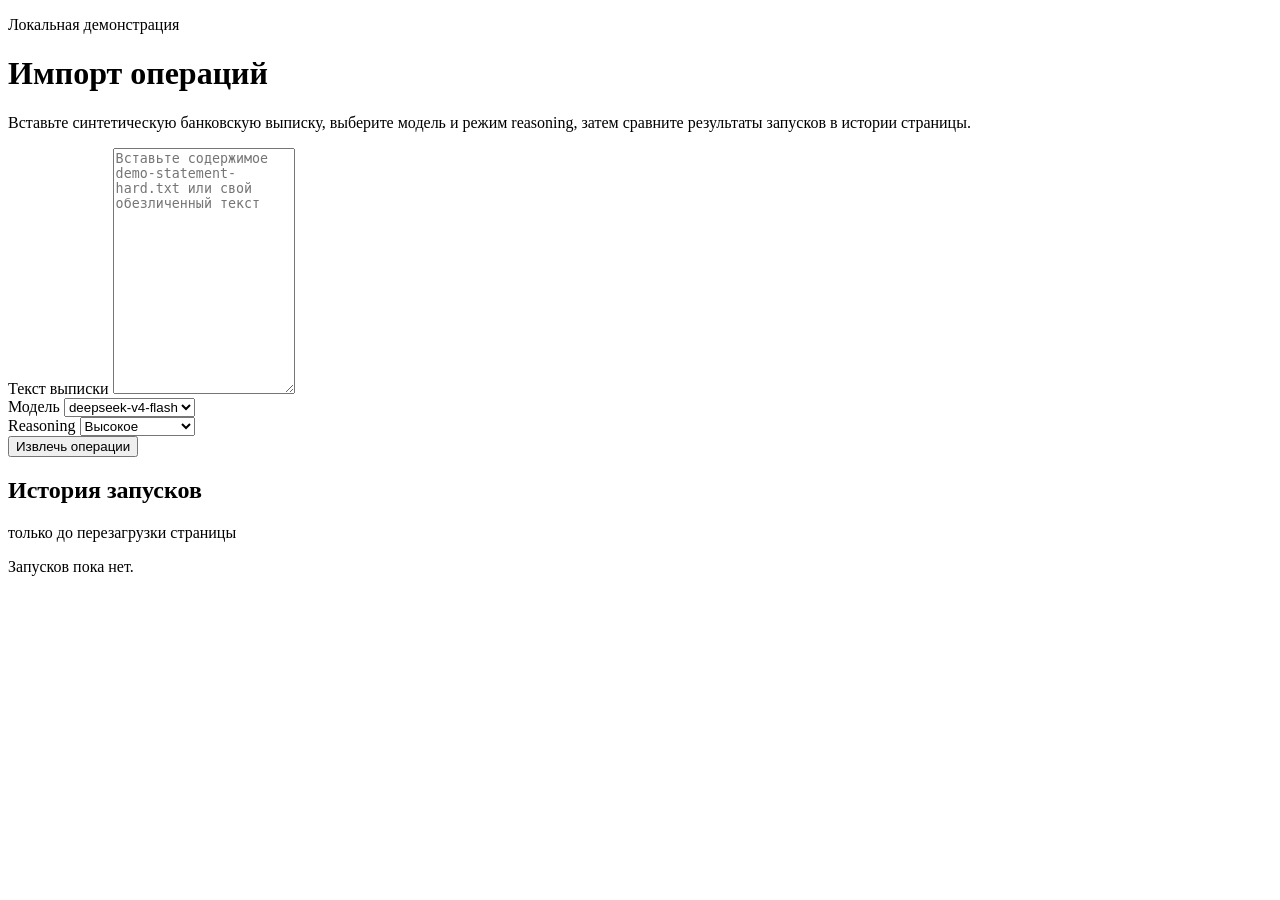
==== web/src/main/resources/web/index.html @ ac16c678 "Add local web demo with model controls" ====
<!doctype html>
<html lang="ru">
<head>
    <meta charset="UTF-8">
    <meta name="viewport" content="width=device-width, initial-scale=1">
    <title>Transaction Import — демонстрация</title>
    <link rel="stylesheet" href="/assets/styles.css">
</head>
<body>
<main class="page-shell">
    <header class="hero">
        <p class="eyebrow">Локальная демонстрация</p>
        <h1>Импорт операций</h1>
        <p class="subtitle">
            Вставьте синтетическую банковскую выписку, выберите модель и режим
            reasoning, затем сравните результаты запусков в истории страницы.
        </p>
    </header>

    <section class="panel">
        <form id="extract-form">
            <label for="statement">Текст выписки</label>
            <textarea id="statement" name="statement" rows="16" required
                      placeholder="Вставьте содержимое demo-statement-hard.txt или свой обезличенный текст"></textarea>

            <div class="controls">
                <div class="control">
                    <label for="model">Модель</label>
                    <select id="model" name="model">
                        <option value="deepseek-v4-flash">deepseek-v4-flash</option>
                        <option value="deepseek-v4-pro">deepseek-v4-pro</option>
                    </select>
                </div>
                <div class="control">
                    <label for="reasoning">Reasoning</label>
                    <select id="reasoning" name="reasoning">
                        <option value="disabled">Выключено</option>
                        <option value="low">Низкое</option>
                        <option value="high" selected>Высокое</option>
                        <option value="max">Максимальное</option>
                    </select>
                </div>
            </div>

            <button id="submit-button" type="submit">Извлечь операции</button>
            <p id="status" class="status" role="status" aria-live="polite"></p>
        </form>
    </section>

    <section id="current-result" class="panel result-panel" hidden>
        <div class="section-heading">
            <h2>Последний результат</h2>
            <span id="current-settings" class="badge"></span>
        </div>
        <pre id="answer" class="answer"></pre>
        <pre id="metadata" class="metadata"></pre>
    </section>

    <section class="panel">
        <div class="section-heading">
            <h2>История запусков</h2>
            <span class="muted">только до перезагрузки страницы</span>
        </div>
        <div id="history" class="history">
            <p class="muted">Запусков пока нет.</p>
        </div>
    </section>
</main>
<script src="/assets/app.js" defer></script>
</body>
</html>
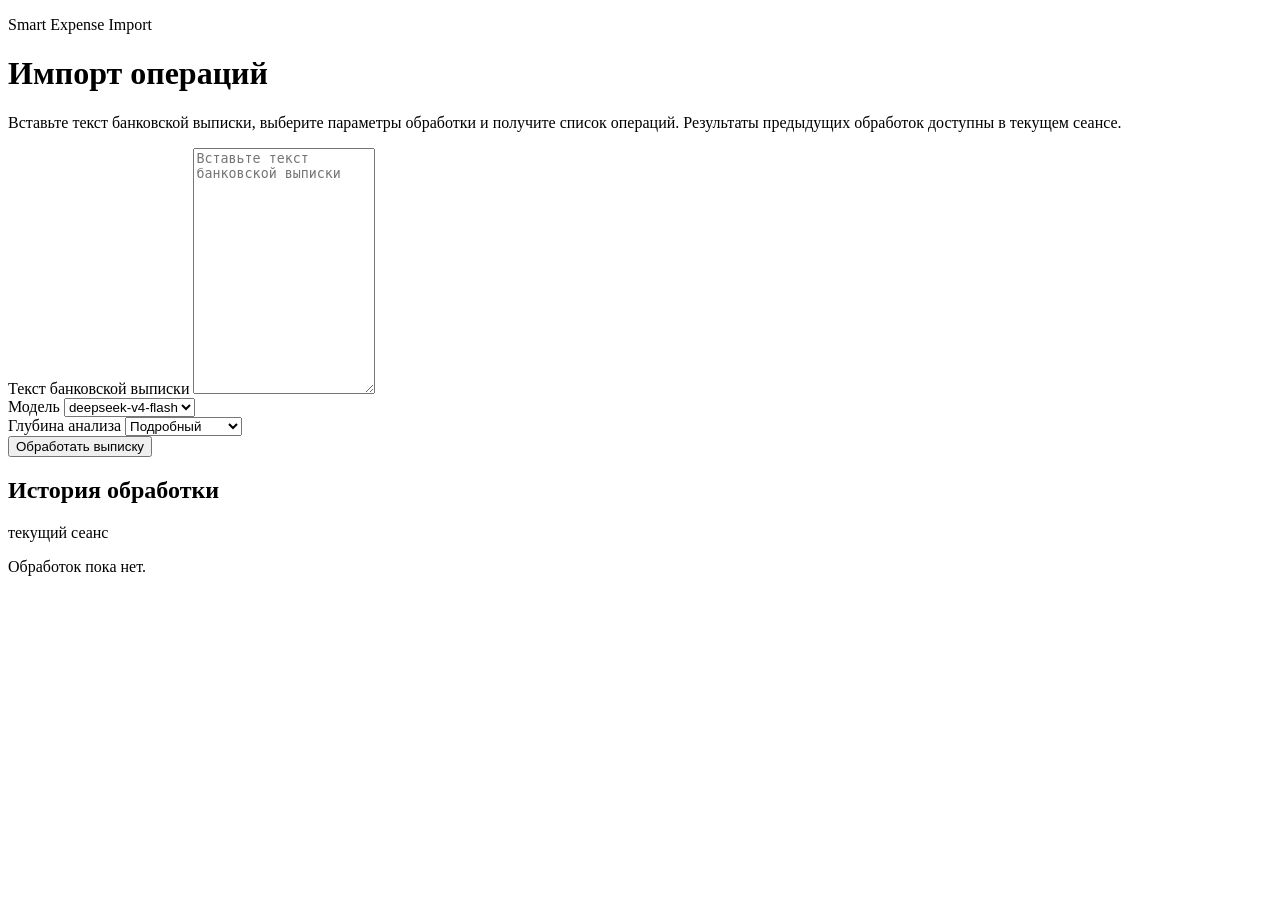
==== commit 46ab2e71: "Use product language in web interface" ====
--- a/web/src/main/resources/web/index.html
+++ b/web/src/main/resources/web/index.html
@@ -3,25 +3,26 @@
 <head>
     <meta charset="UTF-8">
     <meta name="viewport" content="width=device-width, initial-scale=1">
-    <title>Transaction Import — демонстрация</title>
+    <title>Импорт операций</title>
     <link rel="stylesheet" href="/assets/styles.css">
 </head>
 <body>
 <main class="page-shell">
     <header class="hero">
-        <p class="eyebrow">Локальная демонстрация</p>
+        <p class="eyebrow">Smart Expense Import</p>
         <h1>Импорт операций</h1>
         <p class="subtitle">
-            Вставьте синтетическую банковскую выписку, выберите модель и режим
-            reasoning, затем сравните результаты запусков в истории страницы.
+            Вставьте текст банковской выписки, выберите параметры обработки и
+            получите список операций. Результаты предыдущих обработок доступны
+            в текущем сеансе.
         </p>
     </header>
 
     <section class="panel">
         <form id="extract-form">
-            <label for="statement">Текст выписки</label>
-            <textarea id="statement" name="statement" rows="16" required
-                      placeholder="Вставьте содержимое demo-statement-hard.txt или свой обезличенный текст"></textarea>
+            <label for="statement">Текст банковской выписки</label>
+            <textarea id="statement" name="statement" rows="16"
+                      placeholder="Вставьте текст банковской выписки"></textarea>
 
             <div class="controls">
                 <div class="control">
@@ -32,24 +33,24 @@
                     </select>
                 </div>
                 <div class="control">
-                    <label for="reasoning">Reasoning</label>
+                    <label for="reasoning">Глубина анализа</label>
                     <select id="reasoning" name="reasoning">
-                        <option value="disabled">Выключено</option>
-                        <option value="low">Низкое</option>
-                        <option value="high" selected>Высокое</option>
-                        <option value="max">Максимальное</option>
+                        <option value="disabled">Стандартный</option>
+                        <option value="low">Базовый</option>
+                        <option value="high" selected>Подробный</option>
+                        <option value="max">Максимальный</option>
                     </select>
                 </div>
             </div>
 
-            <button id="submit-button" type="submit">Извлечь операции</button>
+            <button id="submit-button" type="submit">Обработать выписку</button>
             <p id="status" class="status" role="status" aria-live="polite"></p>
         </form>
     </section>
 
     <section id="current-result" class="panel result-panel" hidden>
         <div class="section-heading">
-            <h2>Последний результат</h2>
+            <h2>Результат обработки</h2>
             <span id="current-settings" class="badge"></span>
         </div>
         <pre id="answer" class="answer"></pre>
@@ -58,11 +59,11 @@
 
     <section class="panel">
         <div class="section-heading">
-            <h2>История запусков</h2>
-            <span class="muted">только до перезагрузки страницы</span>
+            <h2>История обработки</h2>
+            <span class="muted">текущий сеанс</span>
         </div>
         <div id="history" class="history">
-            <p class="muted">Запусков пока нет.</p>
+            <p class="muted">Обработок пока нет.</p>
         </div>
     </section>
 </main>
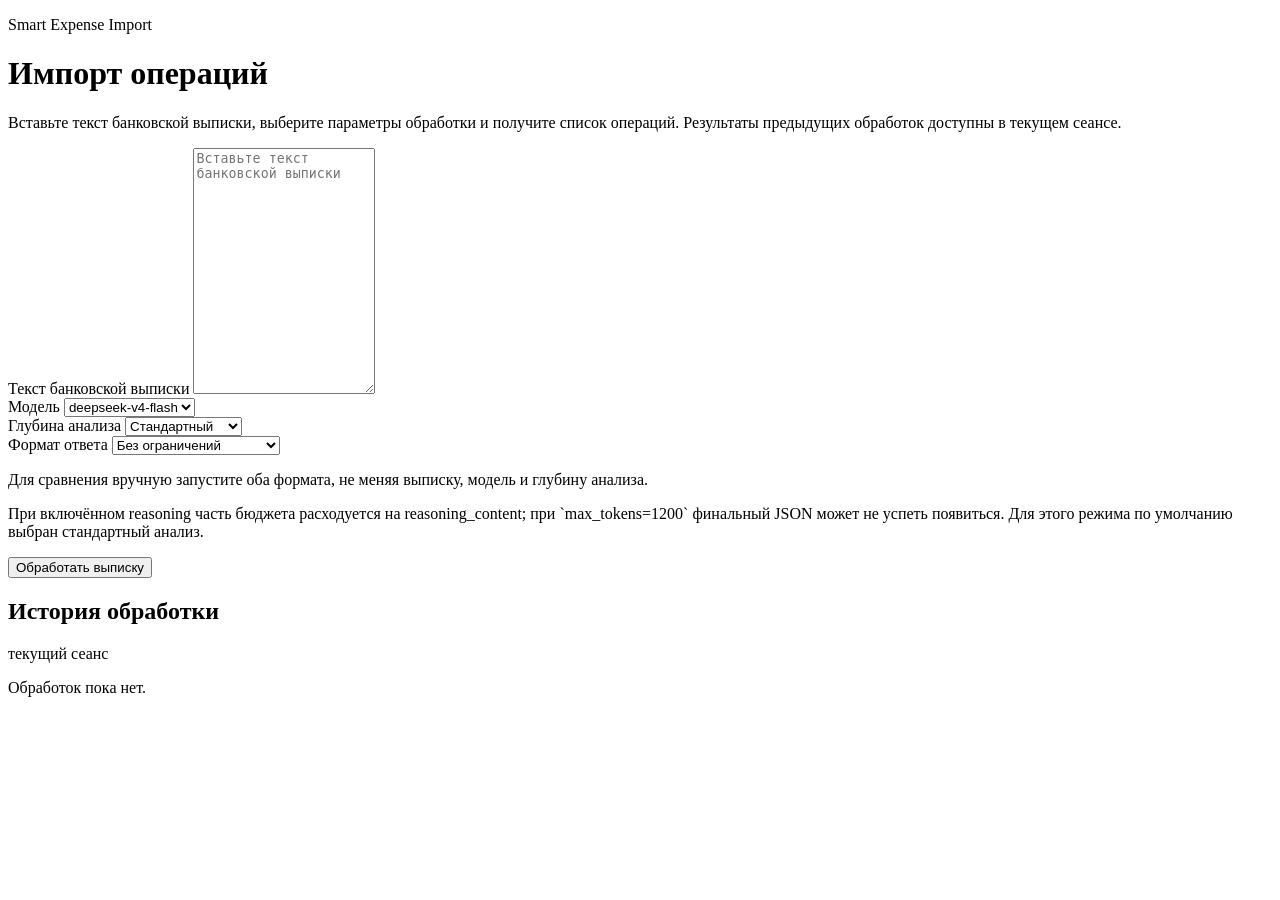
==== commit fa5bb393: "feat: add controlled structured extraction" ====
--- a/web/src/main/resources/web/index.html
+++ b/web/src/main/resources/web/index.html
@@ -5,6 +5,7 @@
     <meta name="viewport" content="width=device-width, initial-scale=1">
     <title>Импорт операций</title>
     <link rel="stylesheet" href="/assets/styles.css">
+    <link rel="icon" href="data:,">
 </head>
 <body>
 <main class="page-shell">
@@ -35,13 +36,30 @@
                 <div class="control">
                     <label for="reasoning">Глубина анализа</label>
                     <select id="reasoning" name="reasoning">
-                        <option value="disabled">Стандартный</option>
+                        <option value="disabled" selected>Стандартный</option>
                         <option value="low">Базовый</option>
-                        <option value="high" selected>Подробный</option>
+                        <option value="high">Подробный</option>
                         <option value="max">Максимальный</option>
                     </select>
                 </div>
+                <div class="control">
+                    <label for="mode">Формат ответа</label>
+                    <select id="mode" name="mode">
+                        <option value="unrestricted">Без ограничений</option>
+                        <option value="controlled_json">Контролируемый JSON</option>
+                    </select>
+                </div>
             </div>
+            <p class="control-note">
+                Для сравнения вручную запустите оба формата, не меняя выписку,
+                модель и глубину анализа.
+            </p>
+            <p class="control-note">
+                При включённом reasoning часть бюджета расходуется на
+                reasoning_content; при `max_tokens=1200` финальный JSON может
+                не успеть появиться. Для этого режима по умолчанию выбран
+                стандартный анализ.
+            </p>
 
             <button id="submit-button" type="submit">Обработать выписку</button>
             <p id="status" class="status" role="status" aria-live="polite"></p>
@@ -53,8 +71,22 @@
             <h2>Результат обработки</h2>
             <span id="current-settings" class="badge"></span>
         </div>
+        <div id="current-stats" class="result-stats" aria-live="polite"></div>
+        <div id="validation" class="validation" hidden></div>
         <pre id="answer" class="answer"></pre>
         <pre id="metadata" class="metadata"></pre>
+    </section>
+
+    <section id="comparison" class="panel" hidden>
+        <div class="section-heading">
+            <h2>Сравнение форматов</h2>
+            <span id="comparison-settings" class="badge"></span>
+        </div>
+        <p class="comparison-note">
+            Пара построена только из запусков с дословно одинаковой выпиской,
+            моделью и глубиной анализа.
+        </p>
+        <div id="comparison-grid" class="comparison-grid"></div>
     </section>
 
     <section class="panel">
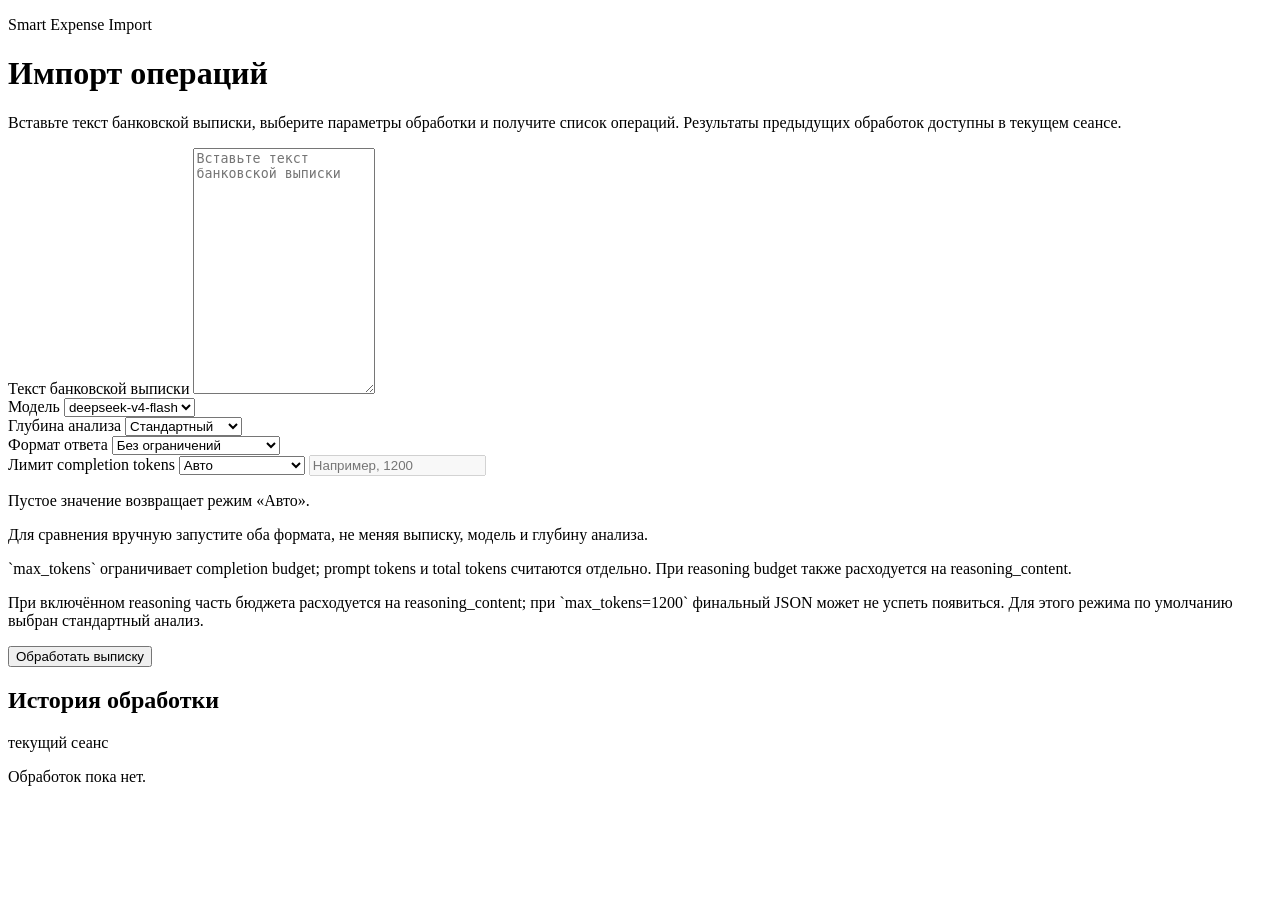
==== commit f6938e30: "feat: add token budgets and standalone D01 page" ====
--- a/web/src/main/resources/web/index.html
+++ b/web/src/main/resources/web/index.html
@@ -49,10 +49,25 @@
                         <option value="controlled_json">Контролируемый JSON</option>
                     </select>
                 </div>
+                <div class="control token-budget-control">
+                    <label for="max-tokens-mode">Лимит completion tokens</label>
+                    <select id="max-tokens-mode" name="max_tokens_mode">
+                        <option value="auto" selected>Авто</option>
+                        <option value="unlimited">Без ограничения</option>
+                        <option value="explicit">Явное значение</option>
+                    </select>
+                    <input id="max-tokens" name="max_tokens" type="number" min="1" step="1"
+                           inputmode="numeric" placeholder="Например, 1200" disabled>
+                    <p class="field-note">Пустое значение возвращает режим «Авто».</p>
+                </div>
             </div>
             <p class="control-note">
                 Для сравнения вручную запустите оба формата, не меняя выписку,
                 модель и глубину анализа.
+            </p>
+            <p class="control-note">
+                `max_tokens` ограничивает completion budget; prompt tokens и total tokens
+                считаются отдельно. При reasoning budget также расходуется на reasoning_content.
             </p>
             <p class="control-note">
                 При включённом reasoning часть бюджета расходуется на
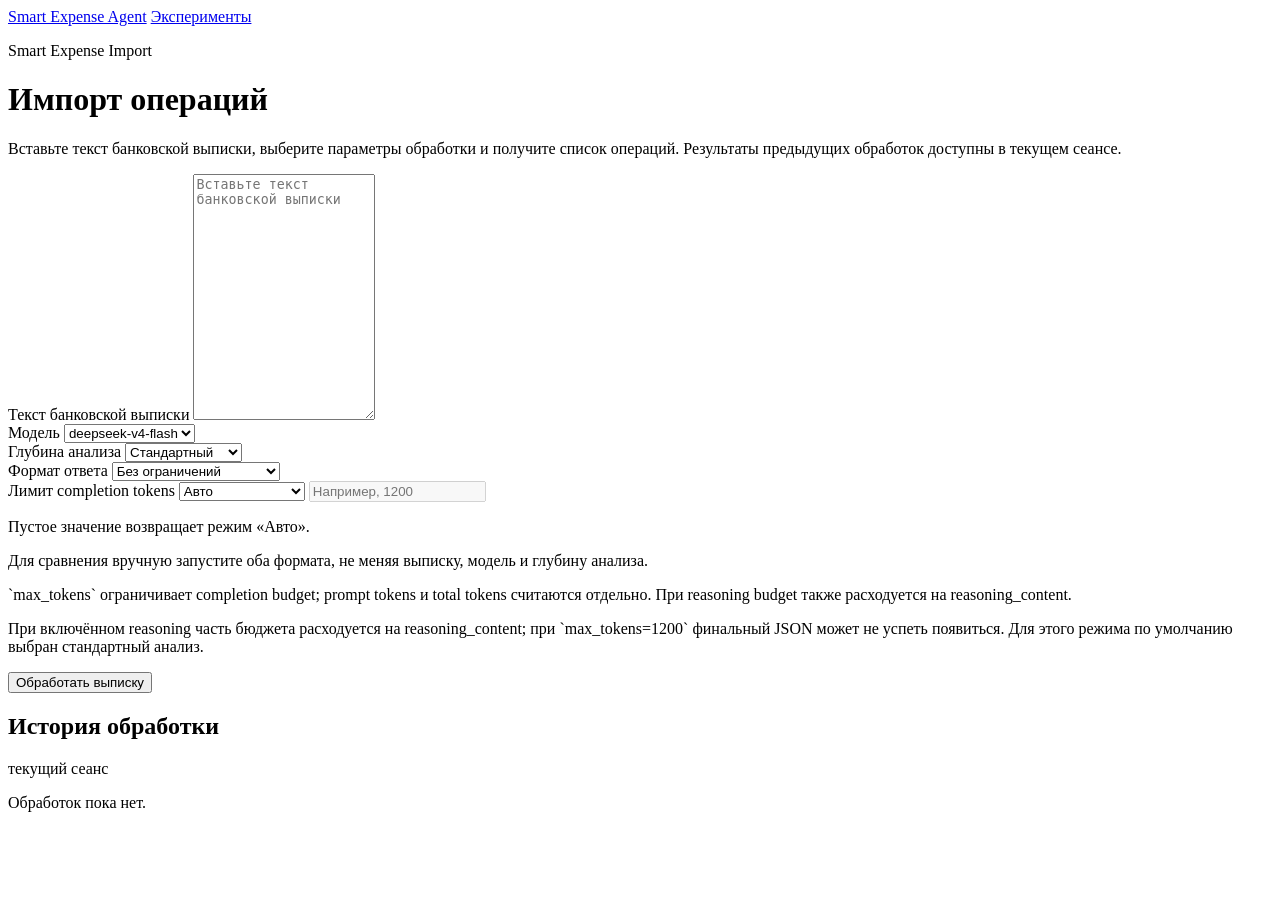
==== commit 8214b9f2: "feat: add persistent smart expense agent" ====
--- a/web/src/main/resources/web/index.html
+++ b/web/src/main/resources/web/index.html
@@ -9,6 +9,10 @@
 </head>
 <body>
 <main class="page-shell">
+    <nav class="top-nav" aria-label="Разделы">
+        <a href="/agent">Smart Expense Agent</a>
+        <a href="/experiments">Эксперименты</a>
+    </nav>
     <header class="hero">
         <p class="eyebrow">Smart Expense Import</p>
         <h1>Импорт операций</h1>
